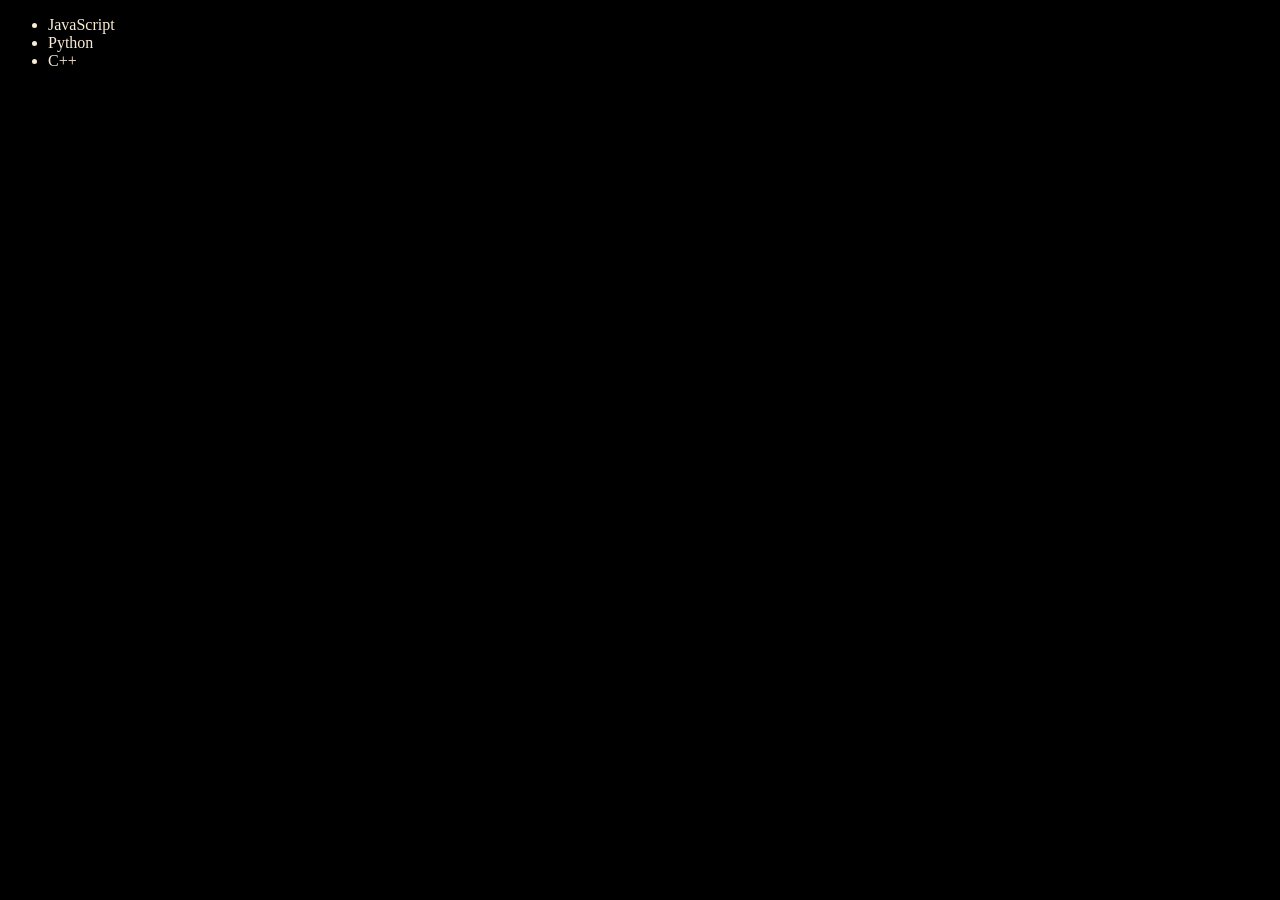
==== Dom/indix.html @ 618c8217 "update file" ====
<!DOCTYPE html>
<html lang="en">

<head>
    <meta charset="UTF-8">
    <meta name="viewport" content="width=device-width, initial-scale=1.0">
    <title>Document</title>
</head>

<body style="background-color: black; color: antiquewhite;">
    <ul class="language">
        <li>JavaScript</li>
    </ul>
</body>
<script>
    function addLanguage(language) {
        const li = document.createElement("li");
        li.innerText = language;
        document.querySelector(".language").appendChild(li);
    }

    addLanguage("Python");
    addLanguage("C++");
</script>

</html>
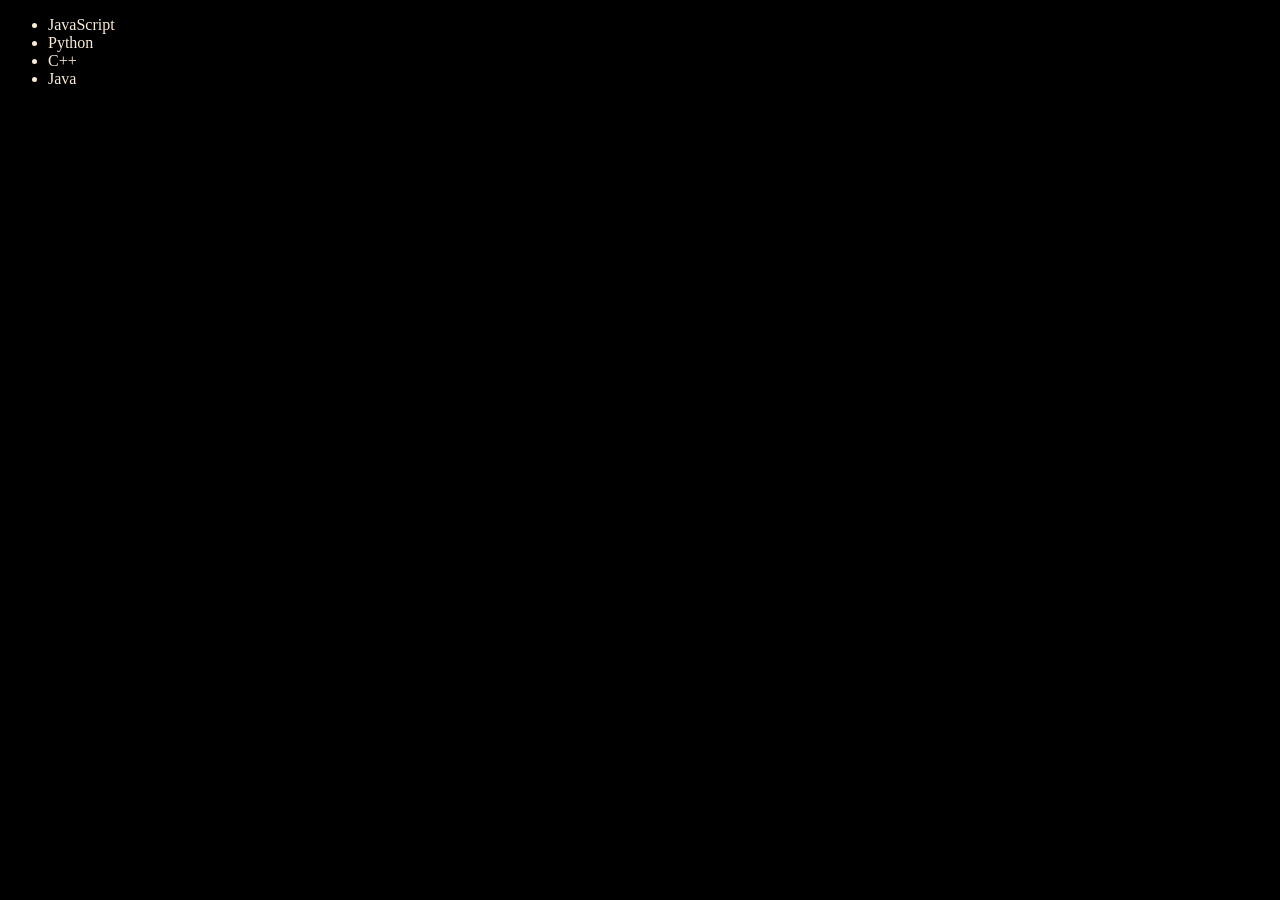
==== commit 954f0b39: "Dom" ====
--- a/Dom/indix.html
+++ b/Dom/indix.html
@@ -18,9 +18,24 @@
         li.innerText = language;
         document.querySelector(".language").appendChild(li);
     }
-
     addLanguage("Python");
     addLanguage("C++");
+
+    //Same method
+    function addoptmizelanguage(language) {
+        const li = document.createElement("li");
+        li.appendChild(document.createTextNode(language));
+        document.querySelector(".language").appendChild(li);
+    }
+    addoptmizelanguage("Java");
+
+    //Edit
+    const secondLang = document.querySelector("li: nth-child(2)");
+    const newLi = document.createElement("li");
+    newLi.innerText = "Ruby";
+    secondLang.replaceWith(newLi);
+
+    
 </script>
 
 </html>
